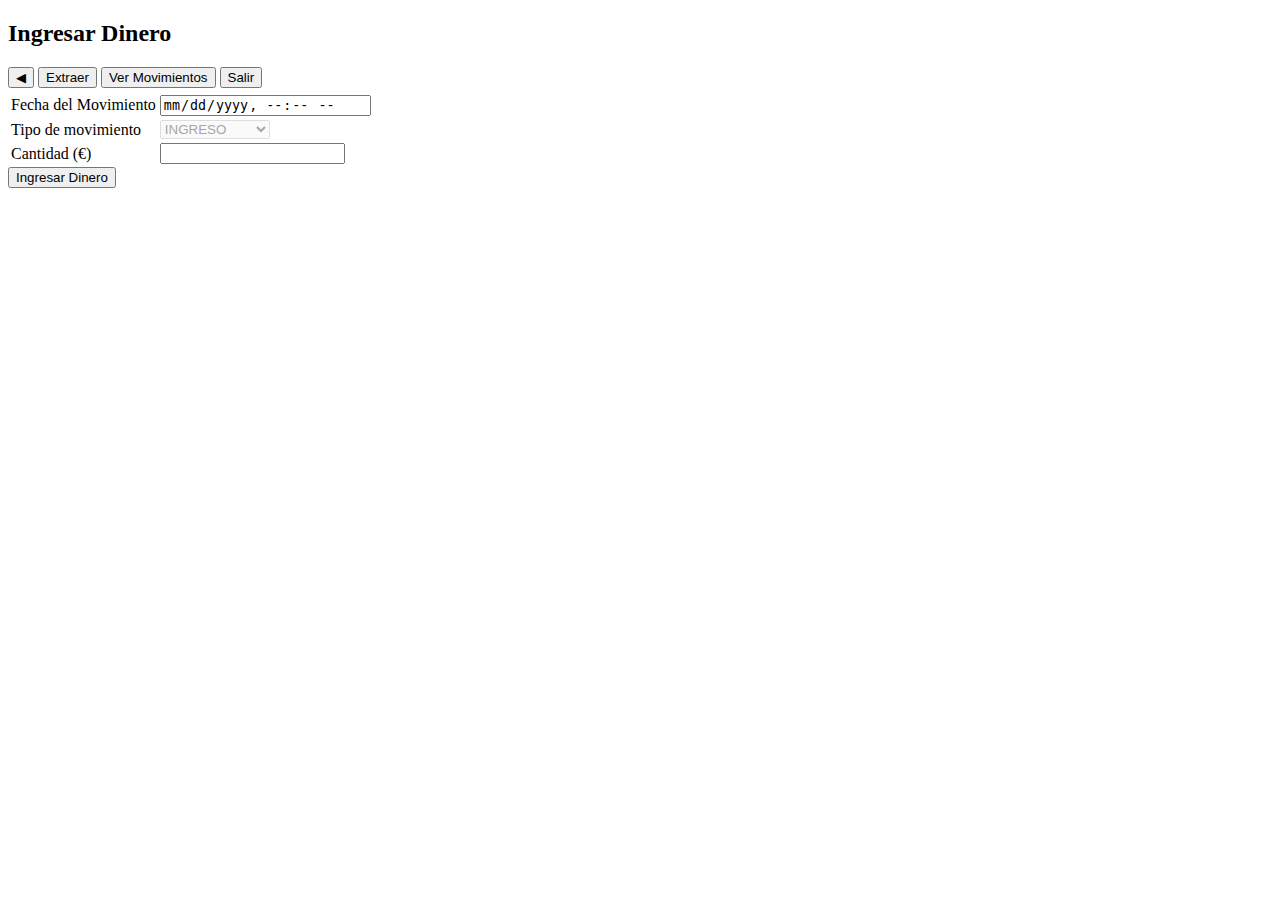
==== src/main/resources/templates/alta_movimiento_ingresar.html @ 81a939e0 "First commit" ====
<!DOCTYPE html>
<html xmlns:th="http://www.thymeleaf.org" lang="es">
	<head>
		<meta charset="UTF-8" />
		<link
			rel="shortcut icon"
			th:href="@{/img/favicon.png}"
			type="image/x-icon"
		/>
		<meta name="viewport" content="width=device-width, initial-scale=1.0" />
		<title>Cajero Virtual</title>
		<link rel="stylesheet" th:href="@{/css/style.css}" />
	</head>
	<body>
		<div class="container">
			<!-- Panel de Administración -->
			<div class="panel">
				<!-- Titulo y mensajes flash -->
				<div>
					<h2>Ingresar Dinero</h2>
					<!-- Mensaje Flash -->
					<div
						th:if="${mensajeOk}"
						class="flash-message-ok"
						th:text="'💰&nbsp;&nbsp;' + ${mensajeOk}"
					></div>
					<div
						th:if="${mensajeKo}"
						class="flash-message-ko"
						th:text="'❌&nbsp;&nbsp;' + ${mensajeKo}"
					>
				</div>
				</div>

				<!-- Botonera de administración -->
				<div class="button-group">
					<button th:onclick="'location.href=\'' + @{/index} + '\''">◀︎</button>
					<button
						th:onclick="'location.href=\'' + @{/movimientos/extraer} + '\''"
					>
						Extraer
					</button>
					<button th:onclick="'location.href=\'' + @{/verMovimientos} + '\''">
						Ver Movimientos
					</button>
					<button th:onclick="'location.href=\'' + @{/exit} + '\''">
						Salir
					</button>
				</div>
			</div>

			<!-- Formulario de alta -->
			<form
				th:action="@{/movimientos/ingresar}"
				th:object="${objMovimiento}"
				method="post"
			>
				<table class="detalle">
					<thead>
						<tr>
							<th colspan="2" th:text="'Saldo actual: ' + ${session.objCuenta.saldo} + ' €'"></th>
						</tr>
					</thead>
					<tbody>
						<!-- Datos en la tabla -->
						<tr>
							<td>Fecha del Movimiento</td>
							<td>
								<input type="datetime-local" th:field="*{fecha}" readonly />
							</td>
						</tr>
						<tr>
							<td>Tipo de movimiento</td>
							<td>
								<select disabled>
									<option value="INGRESO" selected>INGRESO</option>
									<option value="EXTRACCION">EXTRACCION</option>
								</select>
								<input type="hidden" th:field="*{operacion}" value="INGRESO" />
							</td>
						</tr>
						<tr>
							<td>Cantidad (€)</td>
							<td>
								<input
									type="number"
									step="0.01"
									th:field="*{cantidad}"
									required
								/>
							</td>
						</tr>
					</tbody>
				</table>
				<div class="button-group">
					<button type="submit">Ingresar Dinero</button>
				</div>
			</form>
		</div>
	</body>
</html>
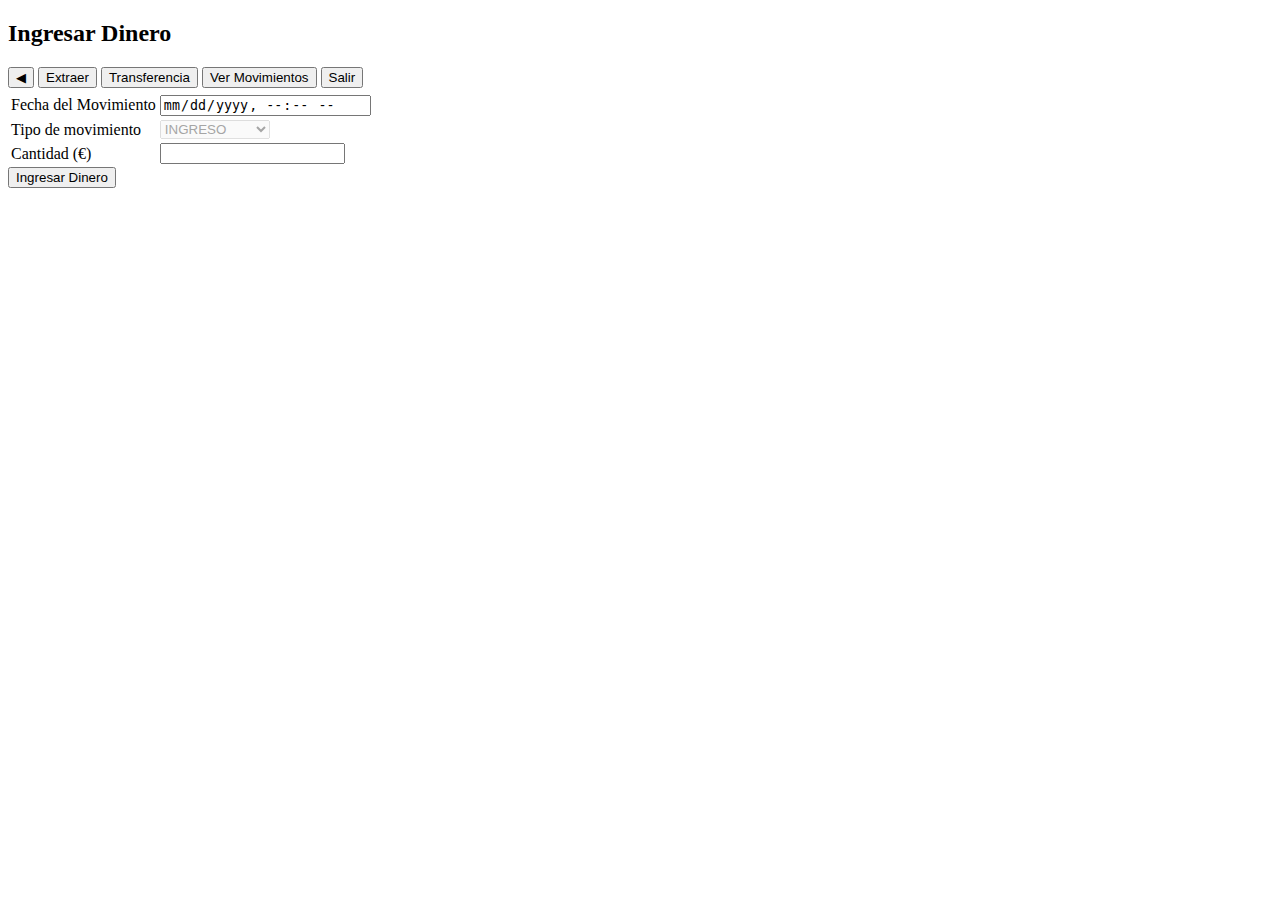
==== commit 105f2b7e: "Update" ====
--- a/src/main/resources/templates/alta_movimiento_ingresar.html
+++ b/src/main/resources/templates/alta_movimiento_ingresar.html
@@ -39,6 +39,11 @@
 						th:onclick="'location.href=\'' + @{/movimientos/extraer} + '\''"
 					>
 						Extraer
+					</button>
+					<button
+						th:onclick="'location.href=\'' + @{/movimientos/transferencia} + '\''"
+					>
+						Transferencia
 					</button>
 					<button th:onclick="'location.href=\'' + @{/verMovimientos} + '\''">
 						Ver Movimientos
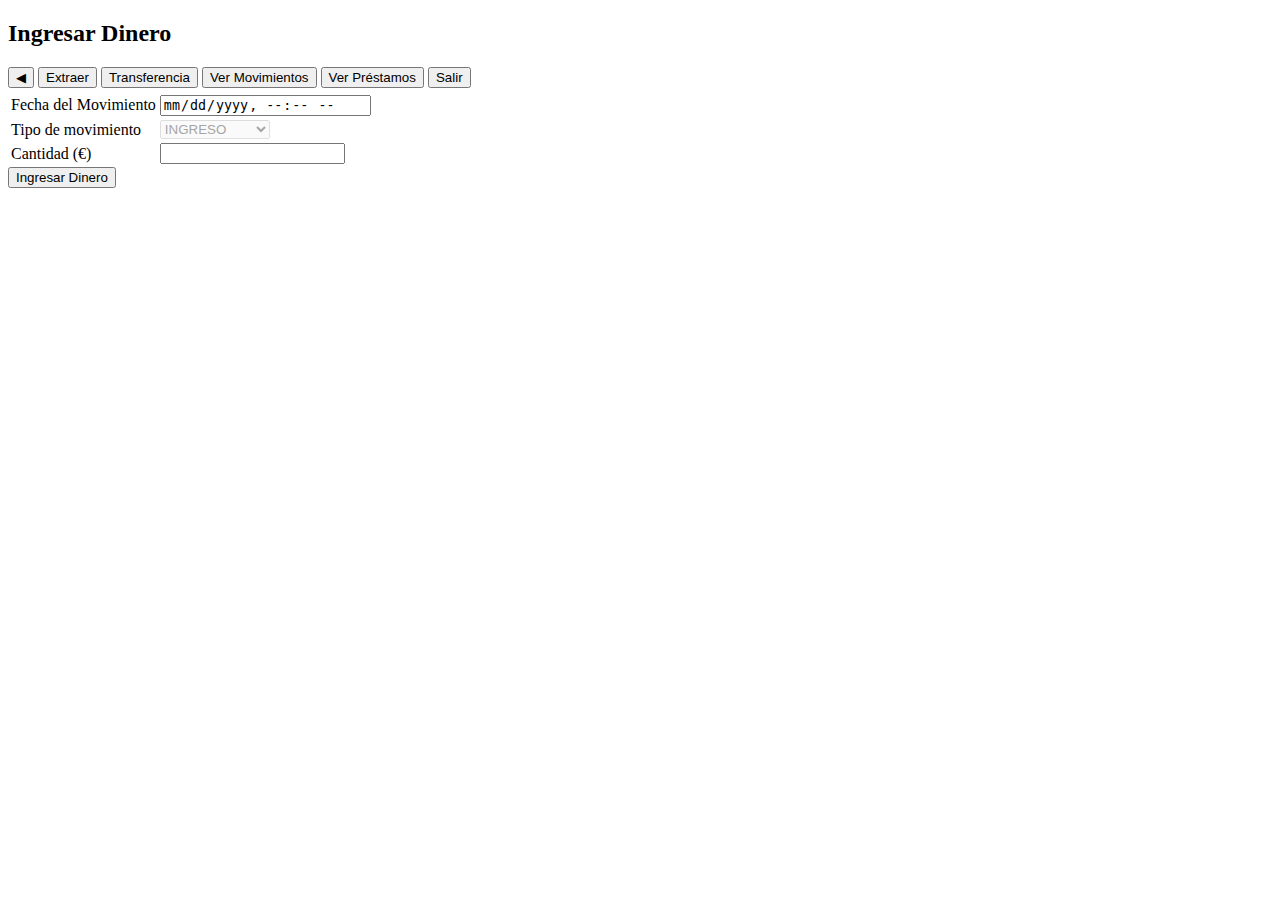
==== commit 8b54d138: "update" ====
--- a/src/main/resources/templates/alta_movimiento_ingresar.html
+++ b/src/main/resources/templates/alta_movimiento_ingresar.html
@@ -28,8 +28,7 @@
 						th:if="${mensajeKo}"
 						class="flash-message-ko"
 						th:text="'❌&nbsp;&nbsp;' + ${mensajeKo}"
-					>
-				</div>
+					></div>
 				</div>
 
 				<!-- Botonera de administración -->
@@ -48,6 +47,9 @@
 					<button th:onclick="'location.href=\'' + @{/verMovimientos} + '\''">
 						Ver Movimientos
 					</button>
+					<button th:onclick="'location.href=\'' + @{/verPrestamos} + '\''">
+						Ver Préstamos
+					</button>
 					<button th:onclick="'location.href=\'' + @{/exit} + '\''">
 						Salir
 					</button>
@@ -63,7 +65,10 @@
 				<table class="detalle">
 					<thead>
 						<tr>
-							<th colspan="2" th:text="'Saldo actual: ' + ${session.objCuenta.saldo} + ' €'"></th>
+							<th
+								colspan="2"
+								th:text="'Saldo actual: ' + ${session.objCuenta.saldo} + ' €'"
+							></th>
 						</tr>
 					</thead>
 					<tbody>
